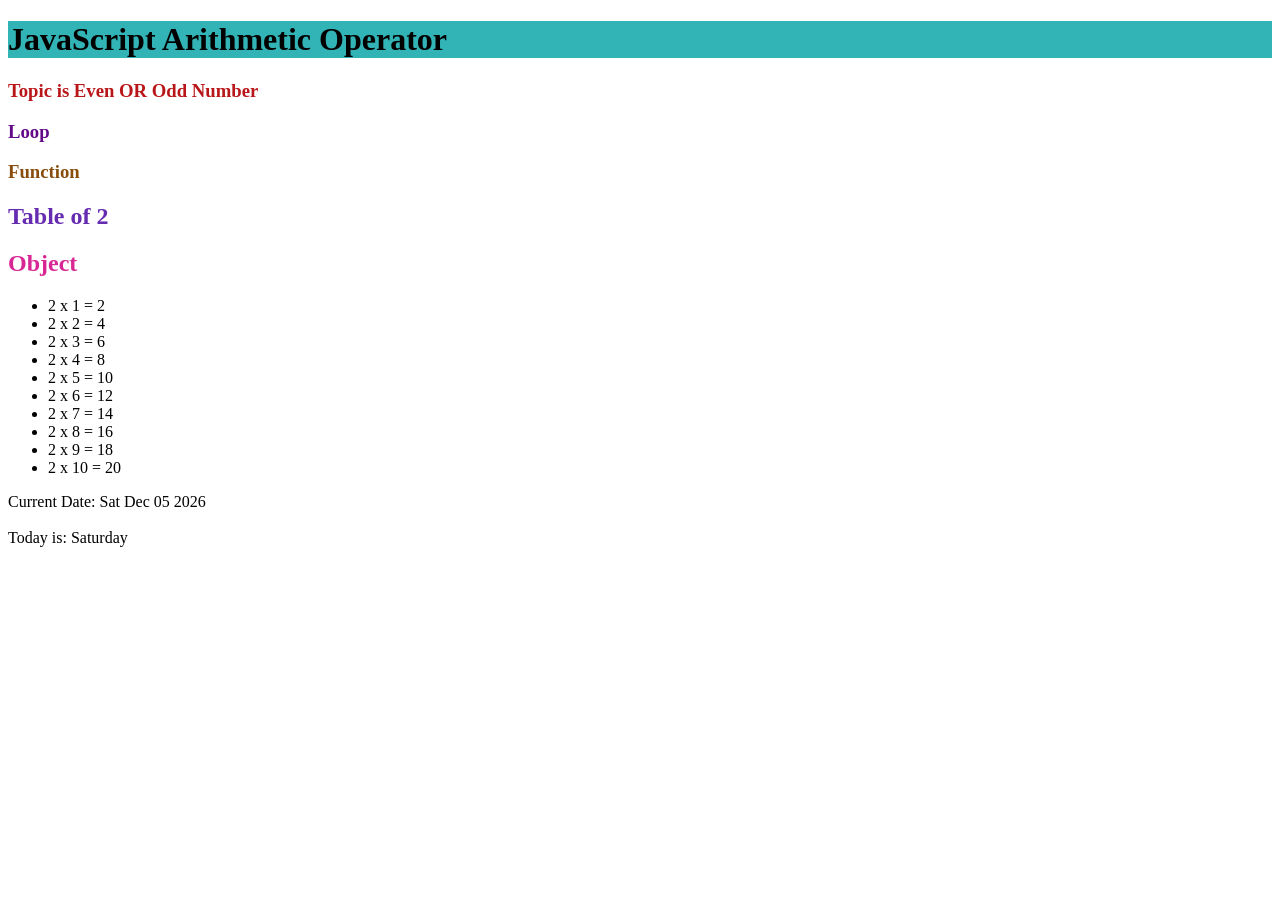
==== index.html @ d2fa5382 "First commit" ====
<!DOCTYPE html>
<html lang="en">
<head>
    <meta charset="UTF-8">
    <meta name="viewport" content="width=device-width, initial-scale=1.0">
    <title>Document</title>
    <link rel="stylesheet" href="style.css">
</head>
<body>
    <h1>JavaScript Arithmetic Operator</h1>
<h3 style="color:rgb(185, 22, 25);">Topic is Even OR Odd Number</h3>
<h3 style="color:rgb(98, 8, 136);">Loop</h3>
<h3 style="color:rgb(136, 77, 13);">Function</h3>
<h2 style="color:rgb(101, 43, 177);">Table of 2</h2>
<h2 style="color:rgb(216, 39, 148);">Object</h2>
  <ul id="table"></ul>
<script>
// let num1 = 5;
// let num2 = 8;
// let sum = num1 + num2;
// document.getElementById("demo").innerHTML = z;

// let i = 10;
// let j = 20;
// let k = i - j;
// console.log(k);

let x = 10;
let y = 20;
let a = x + y;
let b = x-y;
let c = x*y;
let d = x/y;
console.log(a);
console.log(b);
console.log(c);
console.log(d);

// for (let t=1; t <=10; t++){
//     let result = 2 * t;
//     console.log("2*(i){result }");
// }
const tableElement = document.getElementById('table');
    for (let i = 1; i <= 10; i++) {
      const li = document.createElement('li');
      li.textContent = `2 x ${i} = ${2 * i}`;
      tableElement.appendChild(li);
    }
  //  

// let fruits = ["Apple", "Banana", "Mango"];
//   fruits.push("Orange"); 
//   console.log(fruits);
//   // document.write("push(): " + fruits);


</script>
    <script src="script.js"></script>
</body>
</html>
---- style.css ----
h1 {
  background-color: rgb(50, 179, 181);
}

div {
  background-color: lightblue;
}

p {
  background-color: rgb(207, 207, 80);
}
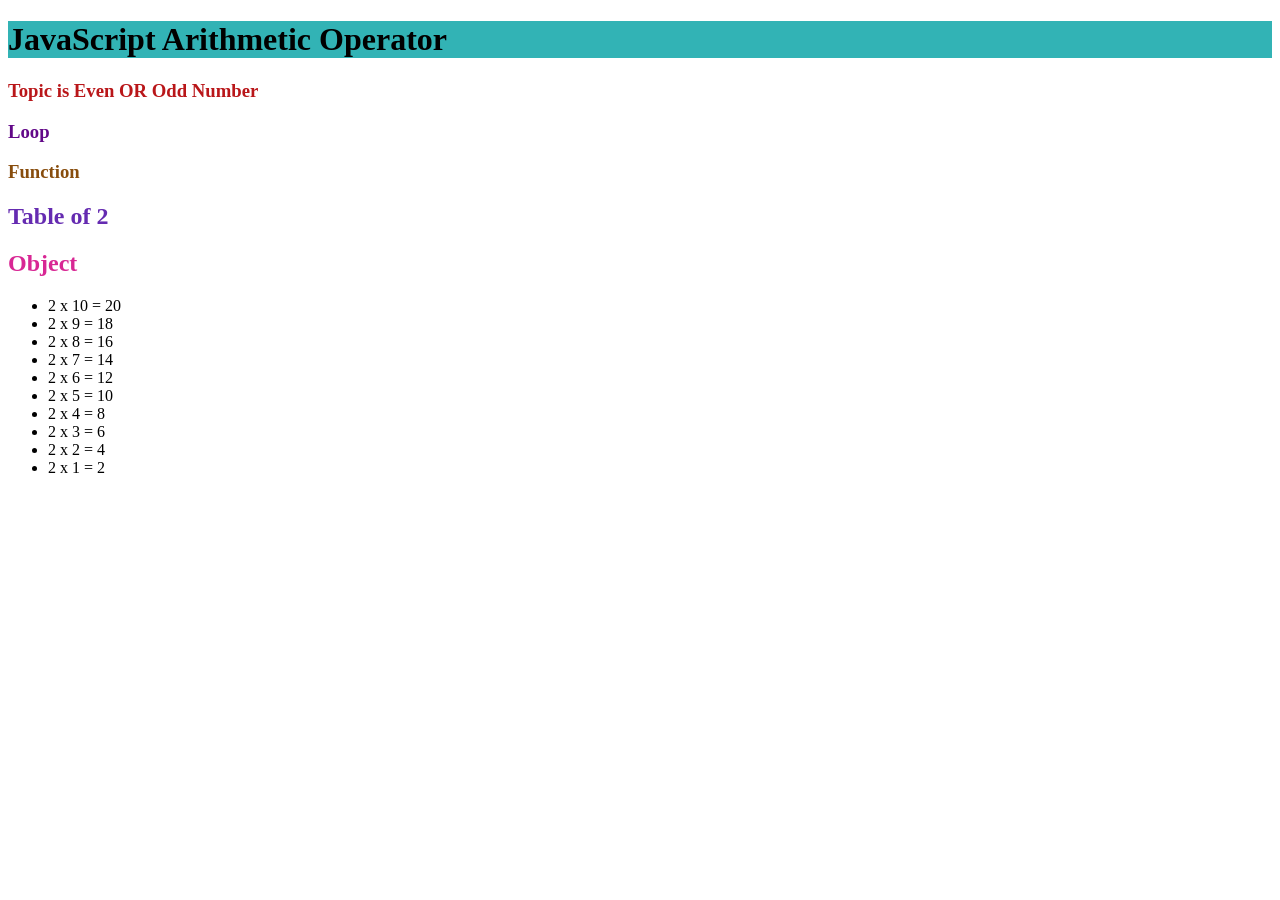
==== commit d083af16: "javascript practice" ====
--- a/index.html
+++ b/index.html
@@ -36,12 +36,19 @@
 console.log(c);
 console.log(d);
 
+let postInc = 1;
+// let preInc = 1;
+let postIncFinalValue = postInc--;
+
+console.log('postIncFinalValue', postIncFinalValue--);
+console.log('preInc', --postIncFinalValue);
+
 // for (let t=1; t <=10; t++){
 //     let result = 2 * t;
 //     console.log("2*(i){result }");
 // }
 const tableElement = document.getElementById('table');
-    for (let i = 1; i <= 10; i++) {
+    for (let i = 10; i >= 1; i--) {
       const li = document.createElement('li');
       li.textContent = `2 x ${i} = ${2 * i}`;
       tableElement.appendChild(li);
@@ -55,6 +62,6 @@
 
 
 </script>
-    <script src="script.js"></script>
+    <!-- <script src="script.js"></script> -->
 </body>
 </html>
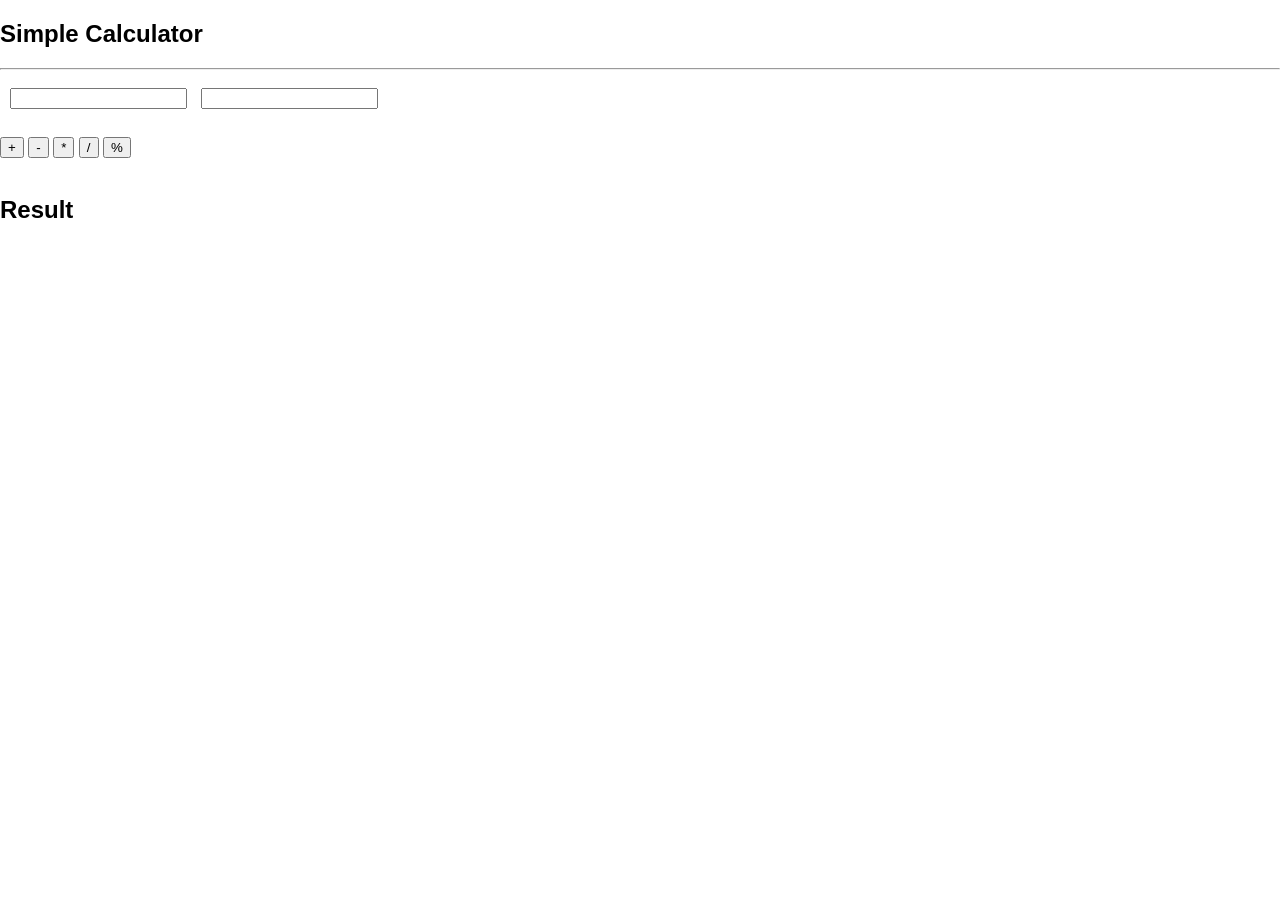
==== commit 9a67398c: "Add files via upload" ====
--- a/index.html
+++ b/index.html
@@ -1,67 +1,45 @@
-<!DOCTYPE html>
-<html lang="en">
-<head>
-    <meta charset="UTF-8">
-    <meta name="viewport" content="width=device-width, initial-scale=1.0">
-    <title>Document</title>
-    <link rel="stylesheet" href="style.css">
-</head>
-<body>
-    <h1>JavaScript Arithmetic Operator</h1>
-<h3 style="color:rgb(185, 22, 25);">Topic is Even OR Odd Number</h3>
-<h3 style="color:rgb(98, 8, 136);">Loop</h3>
-<h3 style="color:rgb(136, 77, 13);">Function</h3>
-<h2 style="color:rgb(101, 43, 177);">Table of 2</h2>
-<h2 style="color:rgb(216, 39, 148);">Object</h2>
-  <ul id="table"></ul>
-<script>
-// let num1 = 5;
-// let num2 = 8;
-// let sum = num1 + num2;
-// document.getElementById("demo").innerHTML = z;
-
-// let i = 10;
-// let j = 20;
-// let k = i - j;
-// console.log(k);
-
-let x = 10;
-let y = 20;
-let a = x + y;
-let b = x-y;
-let c = x*y;
-let d = x/y;
-console.log(a);
-console.log(b);
-console.log(c);
-console.log(d);
-
-let postInc = 1;
-// let preInc = 1;
-let postIncFinalValue = postInc--;
-
-console.log('postIncFinalValue', postIncFinalValue--);
-console.log('preInc', --postIncFinalValue);
-
-// for (let t=1; t <=10; t++){
-//     let result = 2 * t;
-//     console.log("2*(i){result }");
-// }
-const tableElement = document.getElementById('table');
-    for (let i = 10; i >= 1; i--) {
-      const li = document.createElement('li');
-      li.textContent = `2 x ${i} = ${2 * i}`;
-      tableElement.appendChild(li);
-    }
-  //  
-
-// let fruits = ["Apple", "Banana", "Mango"];
-//   fruits.push("Orange"); 
-//   console.log(fruits);
-//   // document.write("push(): " + fruits);
-
-
-</script>
-    <!-- <script src="script.js"></script> -->
-</body>
-</html>+<!DOCTYPE html>
+<html lang="en">
+<head>
+    <meta charset="UTF-8">
+    <meta name="viewport" content="width=device-width, initial-scale=1.0">
+    <title>Calculator</title>
+    <link rel="stylesheet" href="style.css">
+</head>
+<body>
+    <div class="calculator_box">
+      <div class="edit">
+          <div class="calculator_content_ box"> 
+            <h2> Simple Calculator</h2>
+            <hr>
+            <input type="number" name="num1" id="num1"style="margin: 10px;">
+            <input type="number" name="num2" id="num2"><br><br>
+            <div class="button list">
+                <button class="op button" onclick="additionfun()">+</button>
+                <button class="op button" onclick="subtractfun()">-</button>
+                <button class="op button" onclick="multiplyfun()">*</button>
+                <button class="op button" onclick="dividefun()">/</button>
+                <button class="op button" onclick="modulusfun()">%</button>
+            </div><br>
+            <p class="center">
+                <h2><span class="resulttext">Result</span><br><br></h2>
+                <span id="result"></span>
+            </p>
+            <!-- // if (num >= 1000 && num < 10000) call = 1;
+  // if (num >= 10000 && num < 100000) call = 2;
+  // if (num >= 10000 && num < 1000000) call = 3;
+  // if (num >= 100000 && num < 1000000) call = 4;
+  // if (num >= 1000000 && num < 10000000) call = 5;
+  // if (num >= 10000000 && num < 100000000) call = 6;
+  // if (num >= 100000000 && num < 1000000000) call = 7;
+  // if (num >= 1000000000 && num < 10000000000) call = 8;
+  // if (num >= 10000000000 && num < 100000000000) call = 9;
+  // if (num >= 100000000000 && num < 1000000000000) call = 10; -->
+  
+
+        </div>
+      </div>
+    <script src="script.js"></script>
+</body>
+</html>
+
--- a/style.css
+++ b/style.css
@@ -1,11 +1,121 @@
-h1 {
-  background-color: rgb(50, 179, 181);
-}
-
-div {
-  background-color: lightblue;
-}
-
-p {
-  background-color: rgb(207, 207, 80);
-}
+
+body {
+  margin: 0;
+  font-family: Arial, sans-serif;
+}
+
+
+
+.header {
+  display: flex;
+  justify-content: space-between;
+  align-items: center;
+  padding: 10px 20px;
+  background-color: #39424d;
+  height: 40px;
+}
+
+.search-bar {
+  display: flex;
+  align-items: center;
+}
+
+.search-bar input {
+  padding: 8px;
+  border: none;
+  border-radius: 4px;
+  margin-right: 5px;
+}
+
+.search-bar button {
+  background-color: #f8cca2;
+  border: none;
+  padding: 8px 12px;
+  border-radius: 4px;
+  cursor: pointer;
+}
+/* .logo img {
+  height: 50px; 
+  width: 60px;  
+  border-radius: 8px; 
+} */
+
+.logo {
+  display: flex;
+  justify-content: center;
+  align-items: center;   
+}
+
+.logo p{
+    color: white;
+    font-size: 20px;
+       font-family: cursive;    
+    
+}
+
+.logo span{
+    color: rgb(79, 240, 218);
+    font-family: Georgia, 'Times New Roman', Times, serif;
+    font-size: 22px;
+    margin-left: -5px;
+}
+ .icons {
+  display: flex;
+  gap: 15px;
+}
+
+.icons a {
+  color: #ffffff;
+  font-size: 20px;
+} 
+
+ .icons a:hover {
+  color: #f8cca2;
+}
+
+.icons i {
+  font-size: 24px;
+  color: #ffffff;
+} 
+
+.menu-bar {
+  background-color: #15e1c3;
+  padding: 10px 20px;
+  text-align: center;
+}
+
+.menu-bar ul {
+  list-style: none;
+  margin: 0;
+  padding: 0;
+  display: inline-block;
+}
+
+.menu-bar ul li {
+  display: inline-block;
+  margin: 0 10px;
+}
+
+.menu-bar ul li a {
+  color: #39424d;
+  text-decoration: none;
+  font-weight: bold;
+  font-size: 16px;
+}
+
+.menu-bar ul li a:hover {
+  color: #9e9172;
+}
+footer {
+  width: 100%;
+  text-align: center;
+  background-color: #000; 
+  color: white;
+  padding: 8px 0;
+  font-size: 14px;
+  font-weight: bold;
+ position: fixed; 
+  bottom: 0;
+  left: 0;
+  margin-top: 100px;
+}
